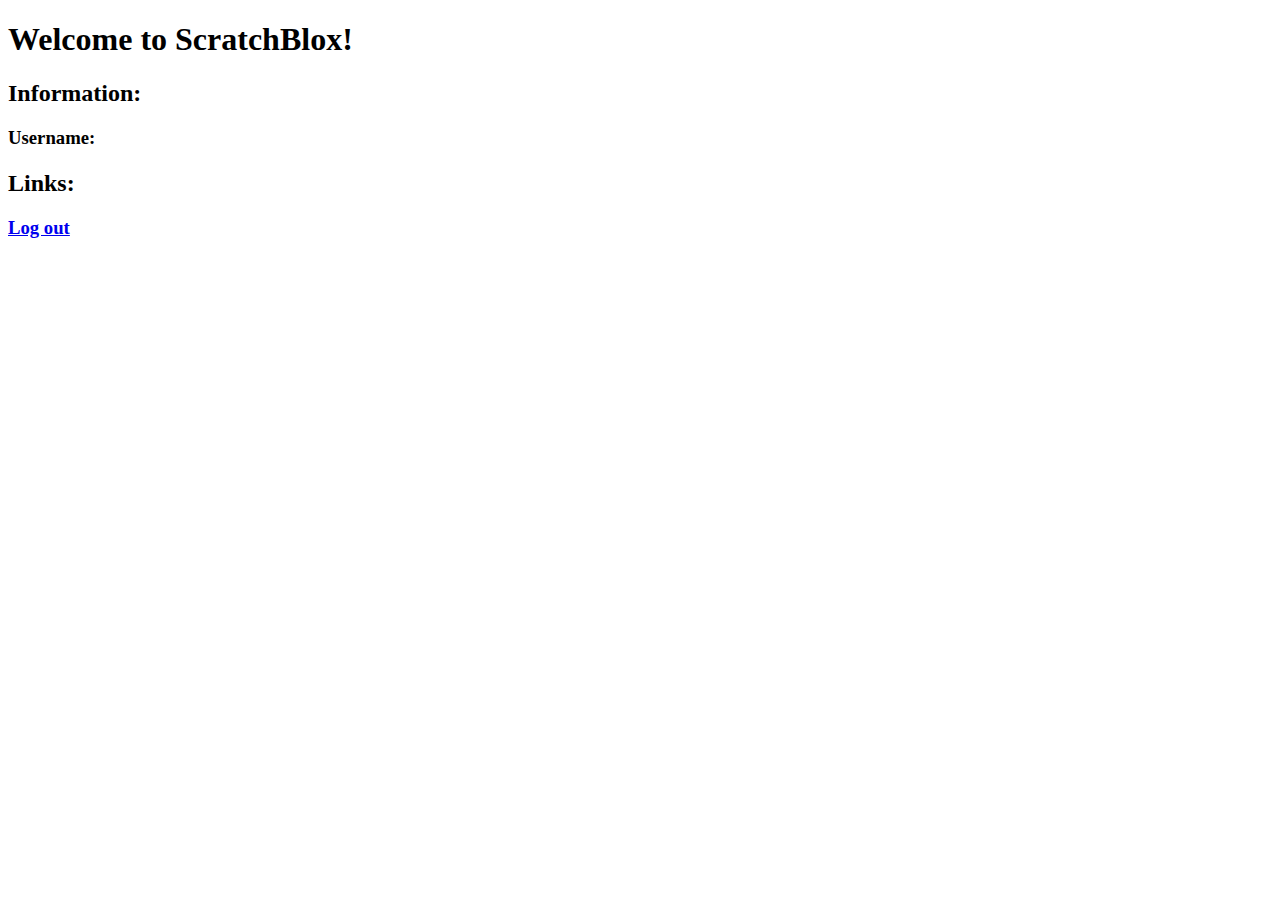
==== home.html @ ba4c26aa "Update home.html" ====
<!DOCTYPE html>
<html>
  <head>
	  <title>Scratchblox Home</title>
	  <script src=https://js.scratchblox.tk/main.home.js></script>
	  <script src=https://js.scratchblox.tk/main.loader.js></script>
	  <link rel="shortcut icon" type="image/ico" href="https://content.scratchblox.tk/icon.ico">
  </head>
	<body>
		<h1>Welcome to ScratchBlox!</h1>
		<h2>Information:</h2>
		<h3>Username:</h3>
		<h4 id="welcome"></h4>
		<h2>Links:</h2>
		<h3><a href="https://auth.scratchblox.tk/account/logout">Log out</a></h3>
	</body>
</html>
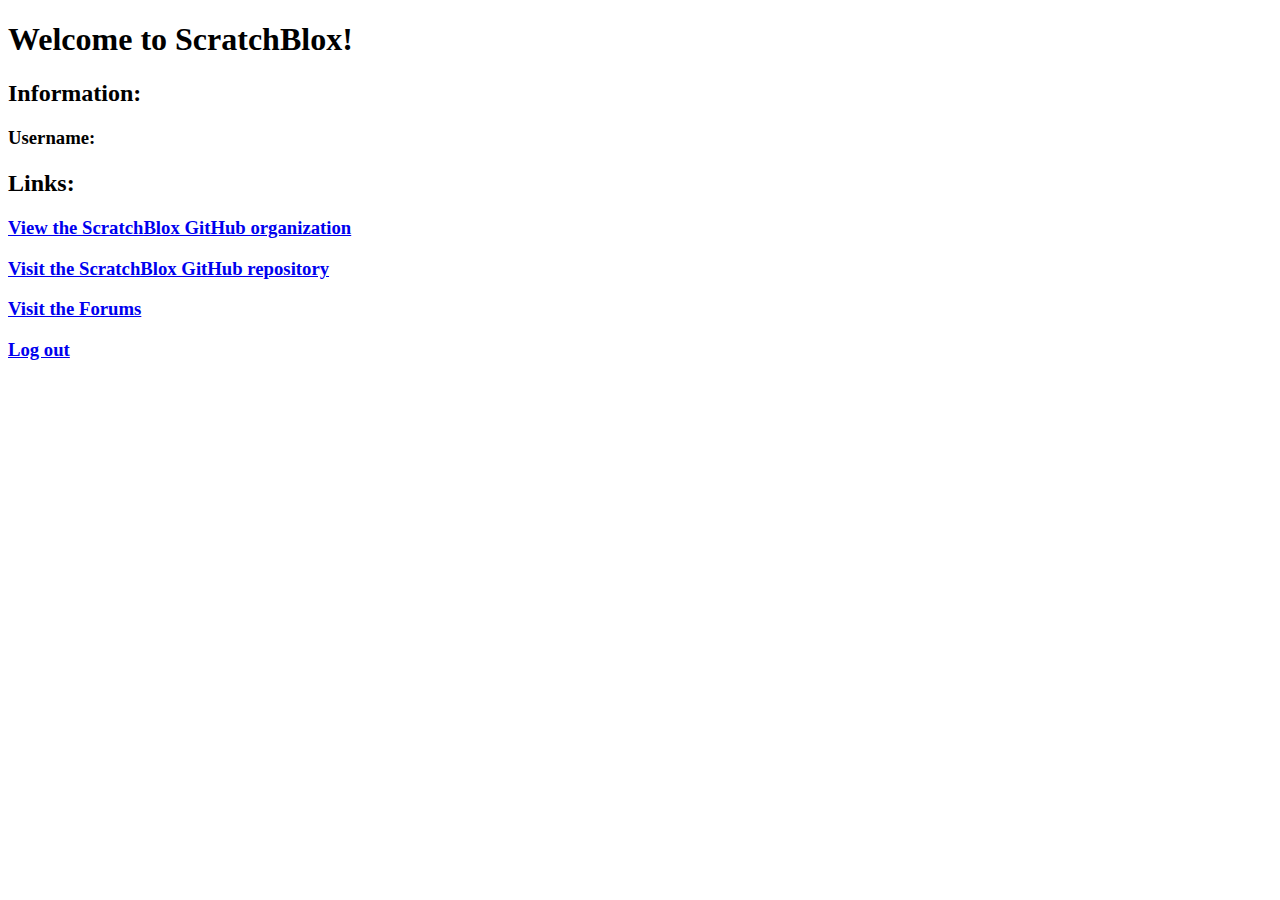
==== commit cfcad9ee: "Update home.html" ====
--- a/home.html
+++ b/home.html
@@ -12,6 +12,9 @@
 		<h3>Username:</h3>
 		<h4 id="welcome"></h4>
 		<h2>Links:</h2>
+		<h3><a href="https://github.com/Scratchblox-Official/scratchblox">View the ScratchBlox GitHub organization</a></h3>
+		<h3><a href="https://github.com/Scratchblox-Official/scratchblox">Visit the ScratchBlox GitHub repository</a></h3>
+		<h3><a href="https://web.scratchblox.tk/forums">Visit the Forums</a></h3>
 		<h3><a href="https://auth.scratchblox.tk/account/logout">Log out</a></h3>
 	</body>
 </html>
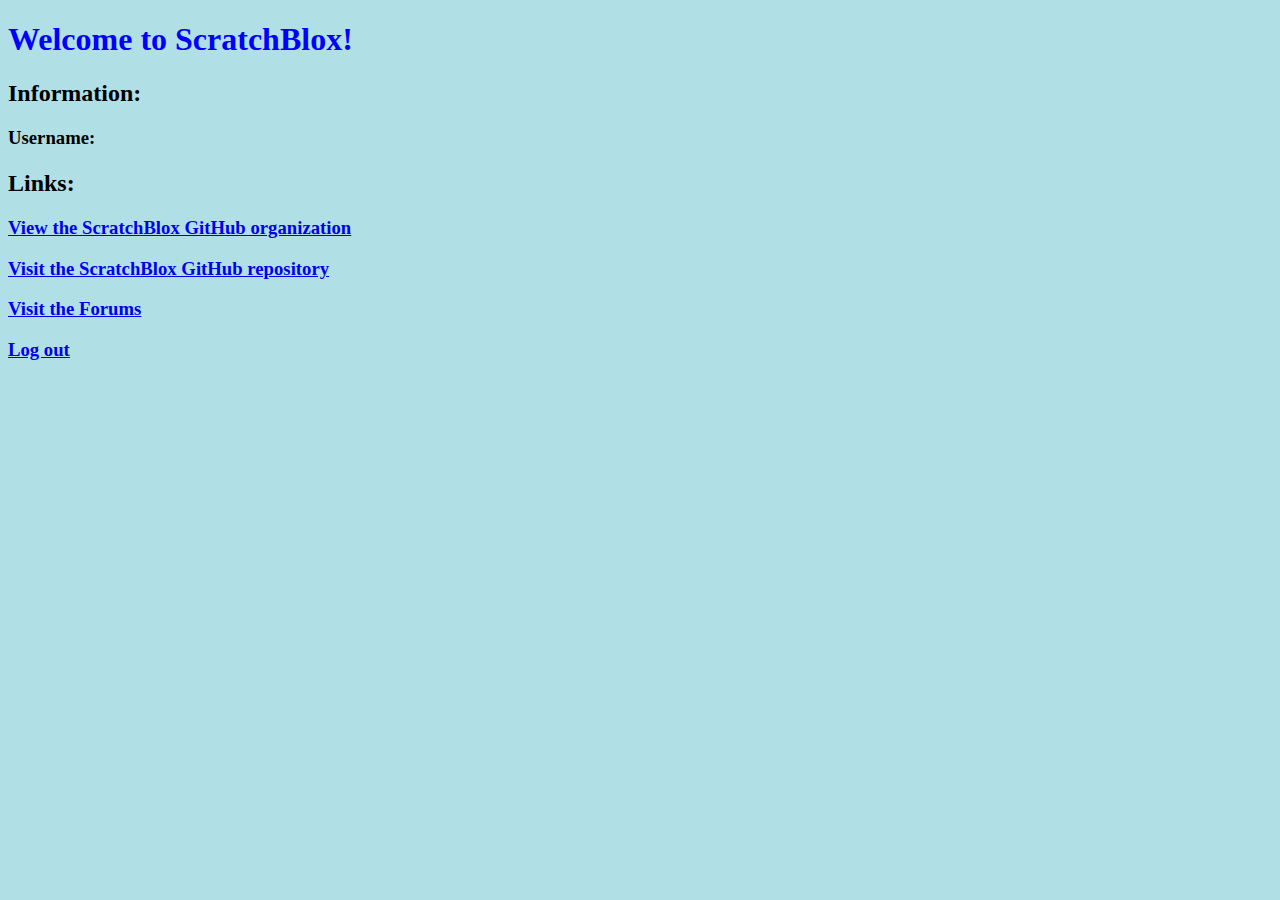
==== commit da9d196a: "Update home.html" ====
--- a/home.html
+++ b/home.html
@@ -6,13 +6,18 @@
 	  <script src=https://js.scratchblox.tk/main.loader.js></script>
 	  <link rel="shortcut icon" type="image/ico" href="https://content.scratchblox.tk/icon.ico">
   </head>
+<style>
+body {background-color: powderblue;}
+h1   {color: blue;}
+p    {color: red;}
+</style>
 	<body>
 		<h1>Welcome to ScratchBlox!</h1>
 		<h2>Information:</h2>
 		<h3>Username:</h3>
 		<h4 id="welcome"></h4>
 		<h2>Links:</h2>
-		<h3><a href="https://github.com/Scratchblox-Official/scratchblox">View the ScratchBlox GitHub organization</a></h3>
+		<h3><a href="https://github.com/Scratchblox-Official">View the ScratchBlox GitHub organization</a></h3>
 		<h3><a href="https://github.com/Scratchblox-Official/scratchblox">Visit the ScratchBlox GitHub repository</a></h3>
 		<h3><a href="https://web.scratchblox.tk/forums">Visit the Forums</a></h3>
 		<h3><a href="https://auth.scratchblox.tk/account/logout">Log out</a></h3>
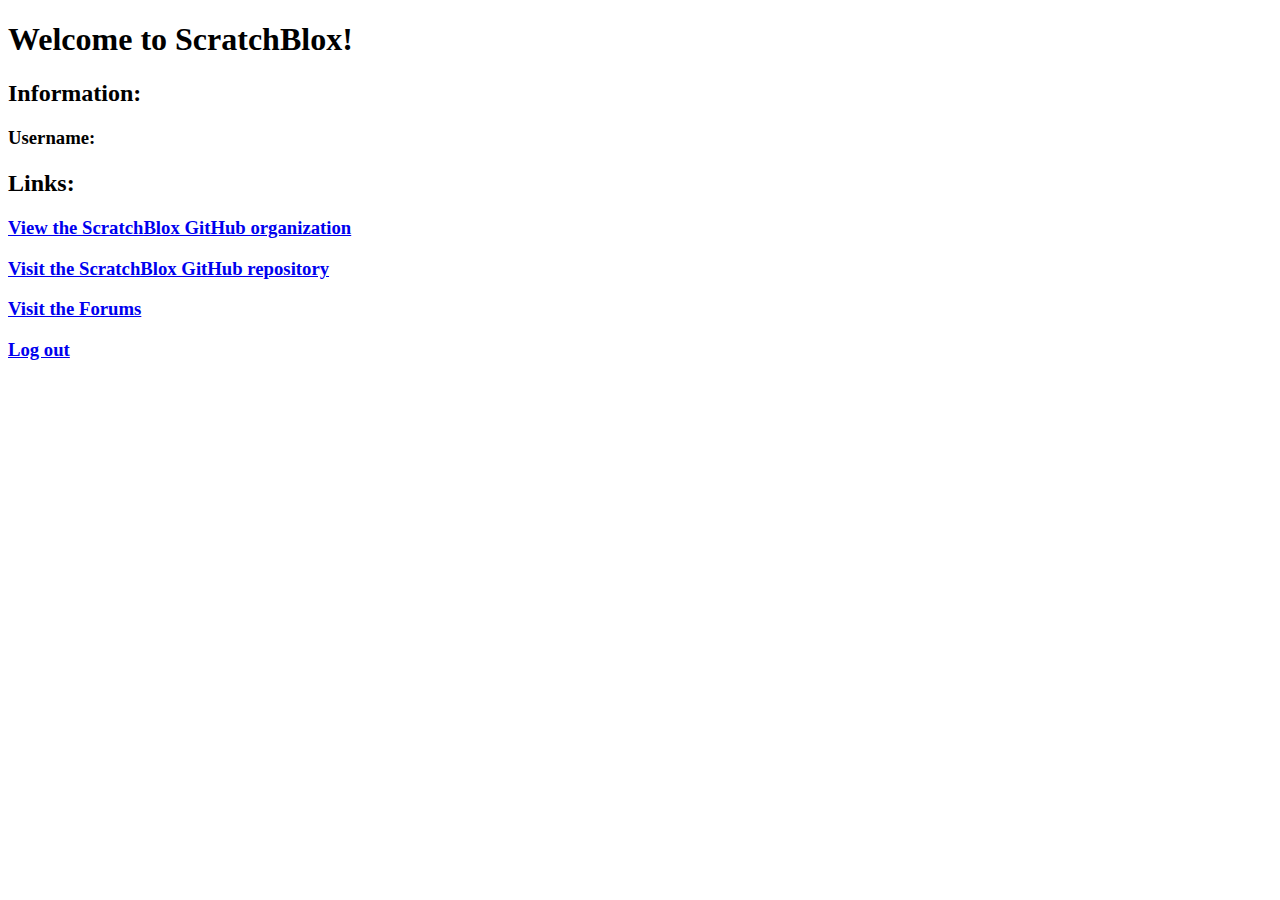
==== commit 9042baf0: "Update home.html" ====
--- a/home.html
+++ b/home.html
@@ -6,11 +6,6 @@
 	  <script src=https://js.scratchblox.tk/main.loader.js></script>
 	  <link rel="shortcut icon" type="image/ico" href="https://content.scratchblox.tk/icon.ico">
   </head>
-<style>
-body {background-color: powderblue;}
-h1   {color: blue;}
-p    {color: red;}
-</style>
 	<body>
 		<h1>Welcome to ScratchBlox!</h1>
 		<h2>Information:</h2>
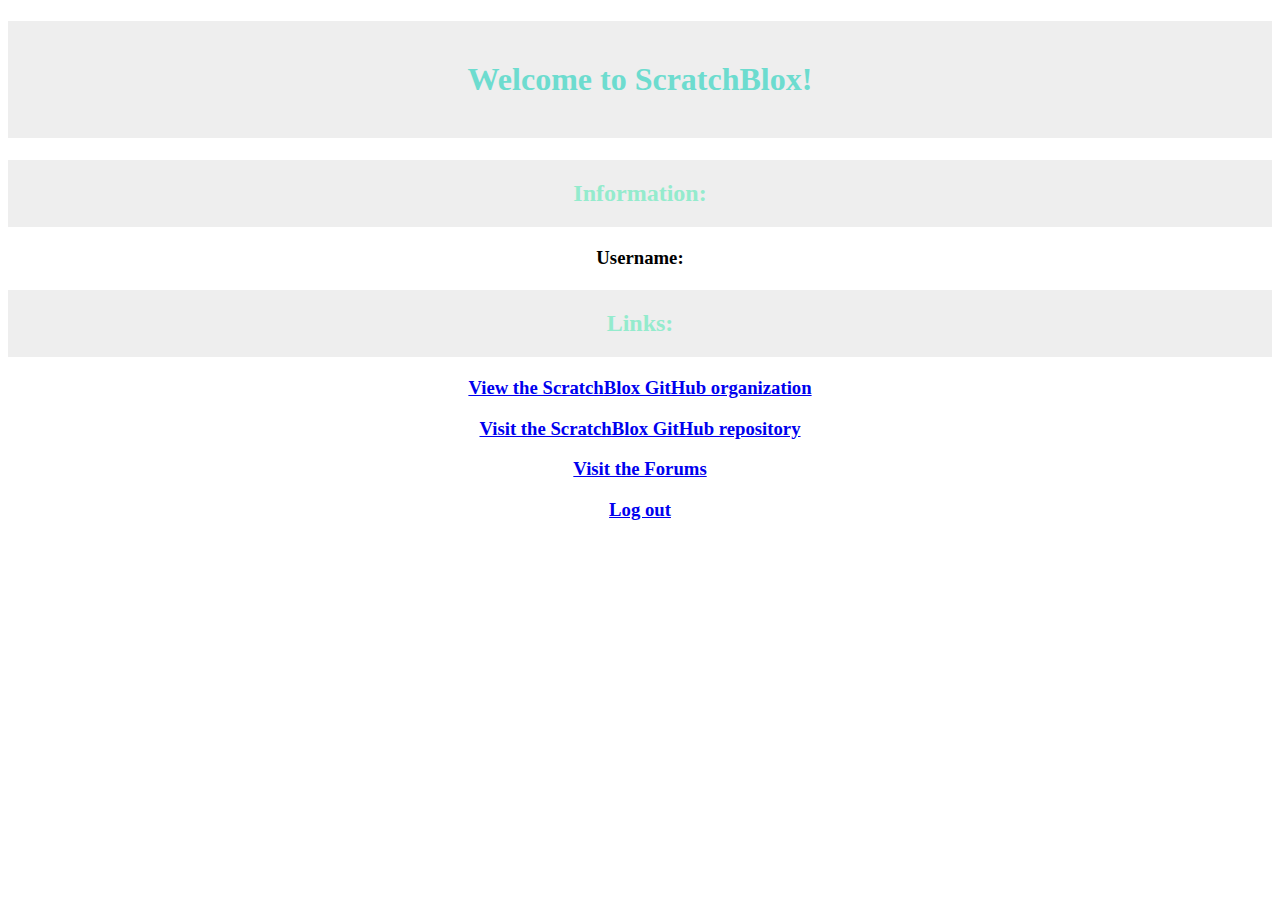
==== commit 35415a5e: "Update home.html" ====
--- a/home.html
+++ b/home.html
@@ -5,6 +5,7 @@
 	  <script src=https://js.scratchblox.tk/main.home.js></script>
 	  <script src=https://js.scratchblox.tk/main.loader.js></script>
 	  <link rel="shortcut icon" type="image/ico" href="https://content.scratchblox.tk/icon.ico">
+	  <link rel="stylesheet" href="css/style.css">
   </head>
 	<body>
 		<h1>Welcome to ScratchBlox!</h1>
--- a/css/style.css
+++ b/css/style.css
@@ -0,0 +1,43 @@
+body{
+                text-align: center;
+                background-color: #FFFFFF;
+            }
+            
+            h1{
+                font-size: 50;
+                color: #6DDCCF;
+                background-color: #EEEEEE;
+                padding: 40px;
+            }
+            h2{
+                color: #94EBCD;
+                background-color: #EEEEEE;
+                padding: 20px;
+            }
+            p{
+                color: #000000;
+                background-color: #D7EFFF;
+                padding: 50px;
+            }
+            article{
+                color: #000000;
+                background-color: #C7FCFF;
+                padding: 25px;
+            }
+            img{
+                border-radius: 2rem;
+                background-color: #EEEEEE;
+                padding: 50;
+                box-shadow: 1rem 1rem 1rem color: #f0f0f0;}
+            
+nav-link{
+    display: block;
+    padding: 1rem 6rem;
+    background-color: #FFEFA1;
+}
+
+nav-link:hover{
+    box-sizing: border-box;
+    background-color: #C7FCFF;
+}
+
